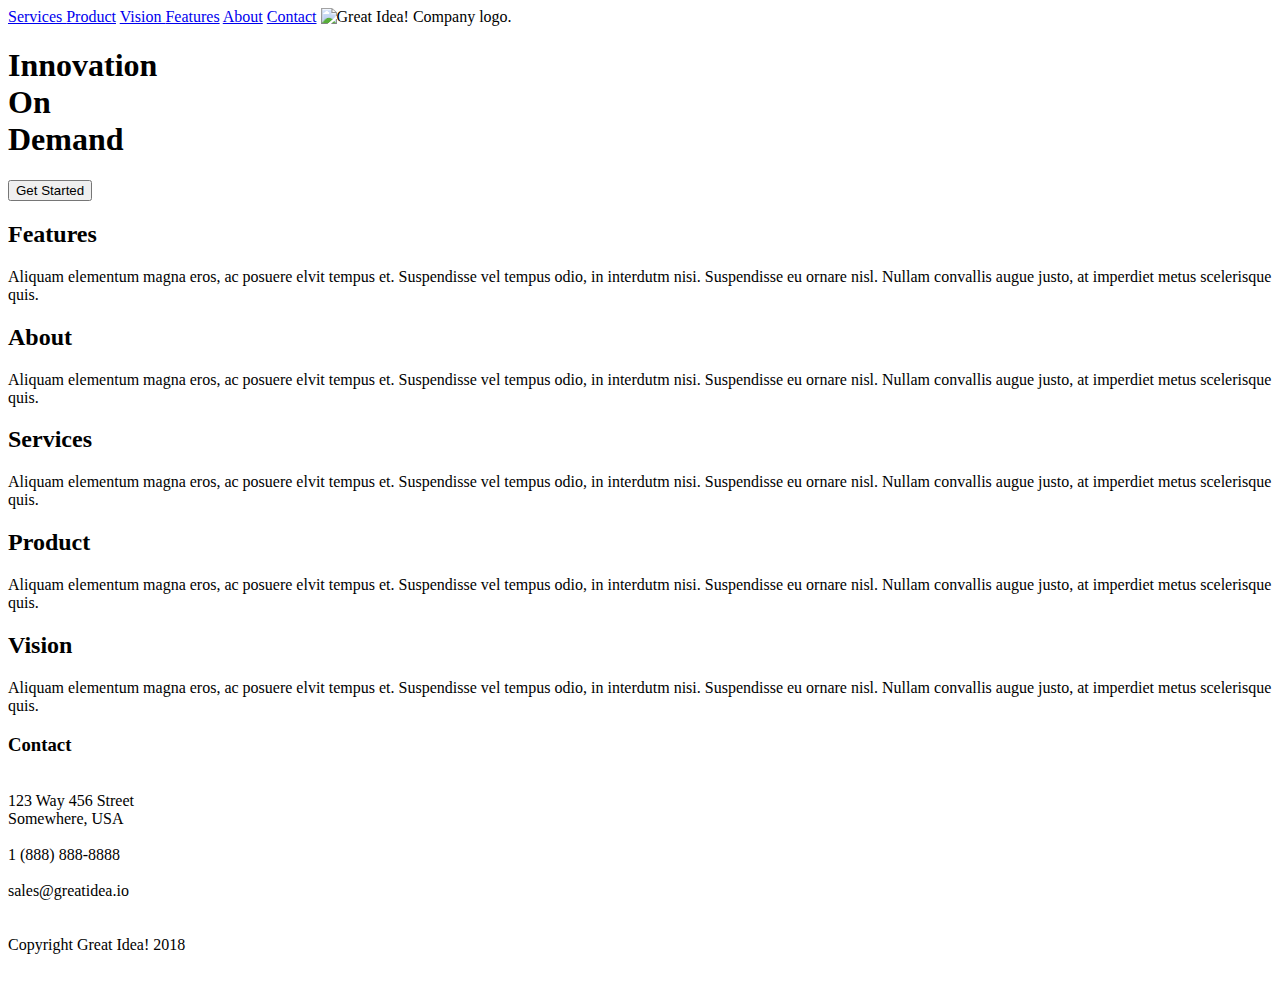
==== great-idea/index.html @ 793d444f "added original HTML" ====
<!doctype html>

<html lang="en">
<head>
  <meta charset="utf-8">

  <title>Great Idea!</title>

  <link href="https://fonts.googleapis.com/css?family=Bangers|Titillium+Web" rel="stylesheet">
  <link rel="stylesheet" href="css/index.css">

  <!--[if lt IE 9]>
    <script src="https://cdnjs.cloudflare.com/ajax/libs/html5shiv/3.7.3/html5shiv.js"></script>
  <![endif]-->
</head>

      <body>

      <nav class ="nav">
          <a class = "services" href = "#">Services </a>
          <a href = "#">Product</a>
          <a href = "#">Vision </a>
          <a href = "#">Features</a>
          <a href = "about.html">About</a>
          <a href = "#">Contact</a>

      <!-- <section class ="logo"> -->
          <img class="logo" src="img/logo.png" alt="Great Idea! Company logo.">
      <!-- </section> -->
      </nav>

      <header>
          <h1 class = "name">Innovation</br>
          On</br>
          Demand</h1>

          <button>Get Started</button>

          <!-- <img class = "header_img" src= "img/header-img.png" alt="Image of a code snippet."> -->
      </header>

      <section class="content-first">


      <div>
          <h2>Features</h2>
          <p class = "features">
          Aliquam elementum magna eros, ac posuere elvit tempus et. Suspendisse vel tempus odio, in interdutm nisi. Suspendisse eu ornare nisl. Nullam convallis augue justo, at imperdiet metus scelerisque quis.
          </p>
      </div>

      <div>
          <h2>About</h2>
          <p class = "about">
          Aliquam elementum magna eros, ac posuere elvit tempus et. Suspendisse vel tempus odio, in interdutm nisi. Suspendisse eu ornare nisl. Nullam convallis augue justo, at imperdiet metus scelerisque quis.
          </p>
      </div>


      </section>

      <!-- <section class = "middle-img">
          <img class="middle-img" src="img/mid-page-accent.jpg" alt="Image of code snippets across the screen"> -->
      </section>

      <section class = "content_bottom">

      <div>
          <h2>Services</h2>
              <p class = "services">
                  Aliquam elementum magna eros, ac posuere elvit tempus et. Suspendisse vel tempus odio, in interdutm nisi. Suspendisse eu ornare nisl. Nullam convallis augue justo, at imperdiet metus scelerisque quis.
              </p>
      </div>

      <div>
          <h2>Product</h2>
              <p class = "product">
              Aliquam elementum magna eros, ac posuere elvit tempus et. Suspendisse vel tempus odio, in interdutm nisi. Suspendisse eu ornare nisl. Nullam convallis augue justo, at imperdiet metus scelerisque quis.
              </p>
      </div>

      <div>
          <h2>Vision</h2>
              <p class = "vision">
              Aliquam elementum magna eros, ac posuere elvit tempus et. Suspendisse vel tempus odio, in interdutm nisi. Suspendisse eu ornare nisl. Nullam convallis augue justo, at imperdiet metus scelerisque quis.
              </p>
      </section>
      </div>

      <section class = "contact">
          <h3>Contact</h3></br>
          123 Way 456 Street</br>
          Somewhere, USA<br>
      </br>
          1 (888) 888-8888<br>
      </br>
          sales@greatidea.io<br>
      </br>
      </section>

      <footer>
      </br>
          Copyright Great Idea! 2018
      </footer>
      <br>
      </br>

      </body>
      </html>
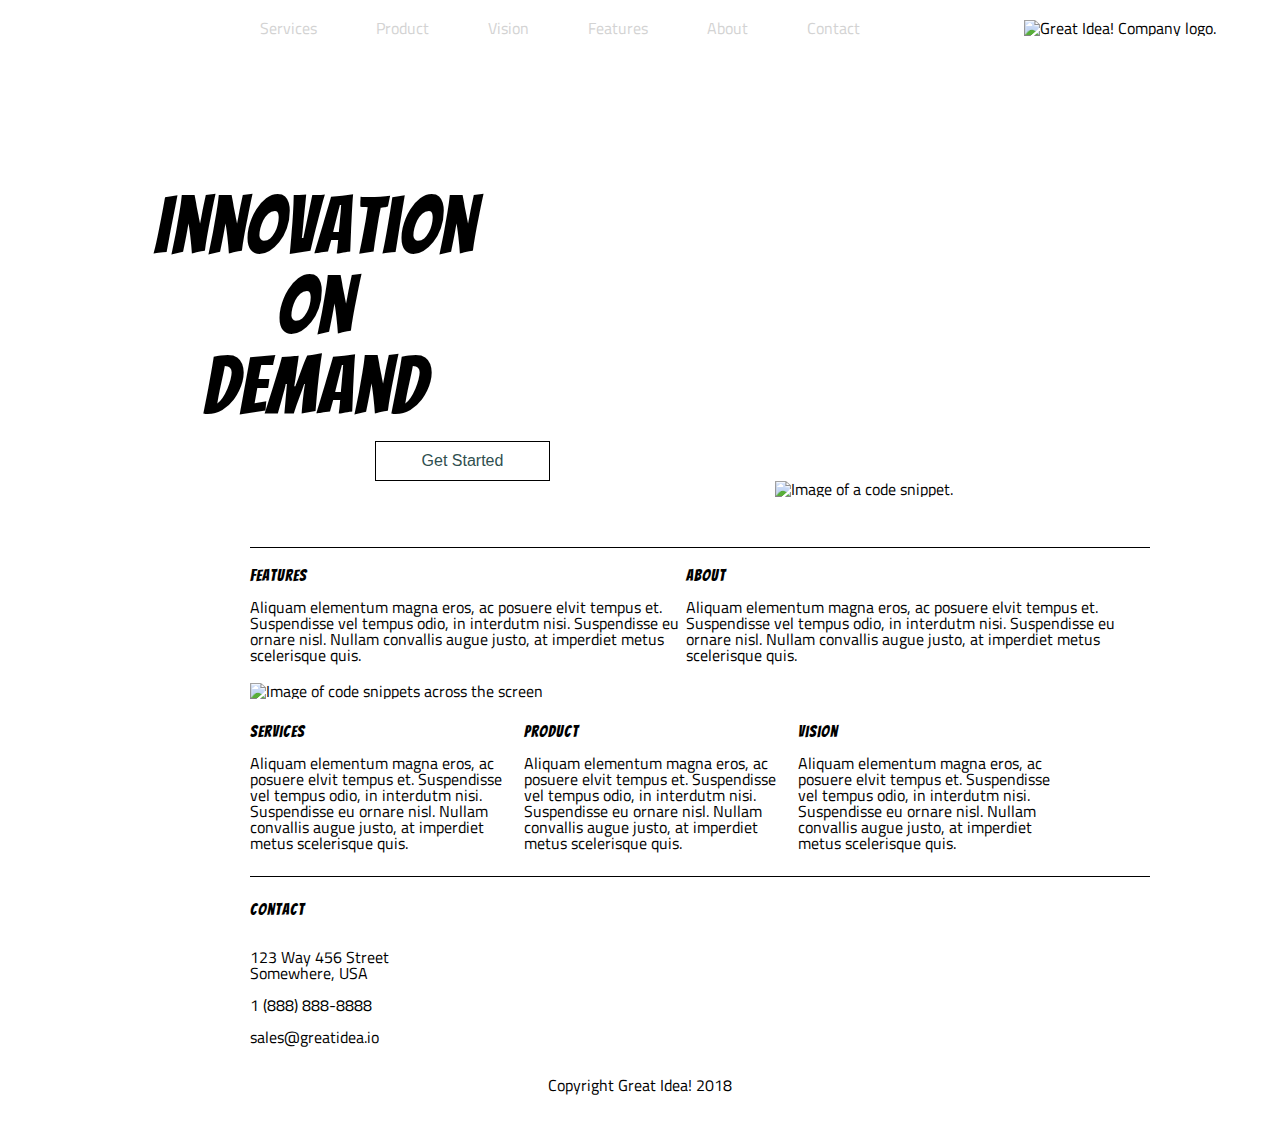
==== commit e402976b: "Fixed minor glitches" ====
--- a/great-idea/index.html
+++ b/great-idea/index.html
@@ -36,7 +36,7 @@
 
           <button>Get Started</button>
 
-          <!-- <img class = "header_img" src= "img/header-img.png" alt="Image of a code snippet."> -->
+          <img class = "header_img" src= "img/header-img.png" alt="Image of a code snippet.">
       </header>
 
       <section class="content-first">
@@ -59,8 +59,8 @@
 
       </section>
 
-      <!-- <section class = "middle-img">
-          <img class="middle-img" src="img/mid-page-accent.jpg" alt="Image of code snippets across the screen"> -->
+      <section class = "middle-img">
+          <img class="middle-img" src="img/mid-page-accent.jpg" alt="Image of code snippets across the screen">
       </section>
 
       <section class = "content_bottom">
--- a/great-idea/css/index.css
+++ b/great-idea/css/index.css
@@ -0,0 +1,252 @@
+/* http://meyerweb.com/eric/tools/css/reset/
+   v2.0 | 20110126
+   License: none (public domain)
+*/
+
+html, body, div, span, applet, object, iframe,
+h1, h2, h3, h4, h5, h6, p, blockquote, pre,
+a, abbr, acronym, address, big, cite, code,
+del, dfn, em, img, ins, kbd, q, s, samp,
+small, strike, strong, sub, sup, tt, var,
+b, u, i, center,
+dl, dt, dd, ol, ul, li,
+fieldset, form, label, legend,
+table, caption, tbody, tfoot, thead, tr, th, td,
+article, aside, canvas, details, embed,
+figure, figcaption, footer, header, hgroup,
+menu, nav, output, ruby, section, summary,
+time, mark, audio, video {
+	margin: 0;
+	padding: 0;
+	border: 0;
+	font-size: 100%;
+	font: inherit;
+	vertical-align: baseline;
+}
+/* HTML5 display-role reset for older browsers */
+article, aside, details, figcaption, figure,
+footer, header, hgroup, menu, nav, section {
+	display: block;
+}
+body {
+	line-height: 1;
+}
+ol, ul {
+	list-style: none;
+}
+blockquote, q {
+	quotes: none;
+}
+blockquote:before, blockquote:after,
+q:before, q:after {
+	content: '';
+	content: none;
+}
+table {
+	border-collapse: collapse;
+	border-spacing: 0;
+}
+
+/* Set every element's box-sizing to border-box */
+* {
+    box-sizing: border-box;
+}
+
+html, body {
+    height: 100%;
+    font-family: 'Titillium Web', sans-serif;
+}
+
+h1, h2, h3, h4, h5 {
+    font-family: 'Bangers', cursive;
+    letter-spacing: 1px;
+    margin-bottom: 15px;
+}
+
+/* Copy and paste your work from yesterday here and start to refactor into flexbox */
+/* http://meyerweb.com/eric/tools/css/reset/
+   v2.0 | 20110126
+   License: none (public domain)
+*/
+
+html, body, div, span, applet, object, iframe,
+h1, h2, h3, h4, h5, h6, p, blockquote, pre,
+a, abbr, acronym, address, big, cite, code,
+del, dfn, em, img, ins, kbd, q, s, samp,
+small, strike, strong, sub, sup, tt, var,
+b, u, i, center,
+dl, dt, dd, ol, ul, li,
+fieldset, form, label, legend,
+table, caption, tbody, tfoot, thead, tr, th, td,
+article, aside, canvas, details, embed,
+figure, figcaption, footer, header, hgroup,
+menu, nav, output, ruby, section, summary,
+time, mark, audio, video {
+	margin: 0;
+	padding: 0;
+	border: 0;
+	font-size: 100%;
+	font: inherit;
+	vertical-align: baseline;
+}
+/* HTML5 display-role reset for older browsers */
+article, aside, details, figcaption, figure,
+footer, header, hgroup, menu, nav, section {
+	display: block;
+}
+body {
+	line-height: 1;
+}
+ol, ul {
+	list-style: none;
+}
+blockquote, q {
+	quotes: none;
+}
+blockquote:before, blockquote:after,
+q:before, q:after {
+	content: '';
+	content: none;
+}
+table {
+    border-collapse: collapse;
+	border-spacing: 0;
+}
+
+/* Set every element's box-sizing to border-box */
+* {
+    box-sizing: border-box;
+
+}
+
+html, body {
+    height: 100%;
+    font-family: 'Titillium Web', sans-serif;
+}
+
+h1, h2, h3, h4, h5 {
+    font-family: 'Bangers', cursive;
+    letter-spacing: 1px;
+    margin-bottom: 15px;
+}
+
+/* Your code starts here! */
+
+/* nav{
+
+    background-image: linear-gradient(blue, lightblue);
+    position:fixed;
+    top:0px;
+    z-index:1;
+    left:240px;
+
+} */
+
+
+nav a.services{
+    margin-left:250px;
+}
+.nav a{
+
+    color:lightgray;
+    text-decoration:none;
+    font-size:12pt;
+    padding: 10px;
+    /* margin-right:25px; */
+    margin-left:35px;
+    left:150px;
+
+
+
+}
+.nav a:hover{
+    color:blue;
+
+}
+
+nav .logo{
+    margin-top:20px;
+    margin-left:150px;
+
+
+}
+
+header{
+    padding: 0px 0px 50px 0px;
+}
+
+.header_img{
+    text-align:center;
+    margin-top:-450px;
+    margin-left:775px;
+
+}
+
+header .name{
+    margin-top:150px;
+    margin-right:650px;
+    font-size:60pt;
+    text-align: center;
+}
+
+button{
+    color: darkslategrey;
+    font-size:12pt;
+    width:175px;
+    height:40px;
+    background-color:white;
+    border:1px solid black;
+    margin-left:375px;
+
+
+}
+button:hover{
+    background-color:black;
+    color: white;
+}
+
+.content-first{
+
+    margin:0 auto;
+    width: 900px;
+    margin-left:250px;
+    margin-right: 10px;
+    border-top: 1px solid black;
+    padding:20px 0px 20px 0px;
+}
+
+
+.content-first div{
+
+    display:inline-block;
+    width:48%;
+}
+
+.middle-img{
+    margin-left:125px;
+}
+
+.content_bottom{
+    margin: 0 auto;
+    width: 900px;
+    margin-left:250px;
+    margin-right: 10px;
+    padding: 25px 0px 25px 0px;
+    border-bottom:1px solid black;
+}
+
+.content_bottom div{
+    display:inline-block;
+    width:30%;
+}
+
+.contact{
+    padding:25px 0px 0px 0px;
+    margin-left:250px;
+    margin-right: 10px;
+}
+
+footer{
+    text-align: center;
+}
+
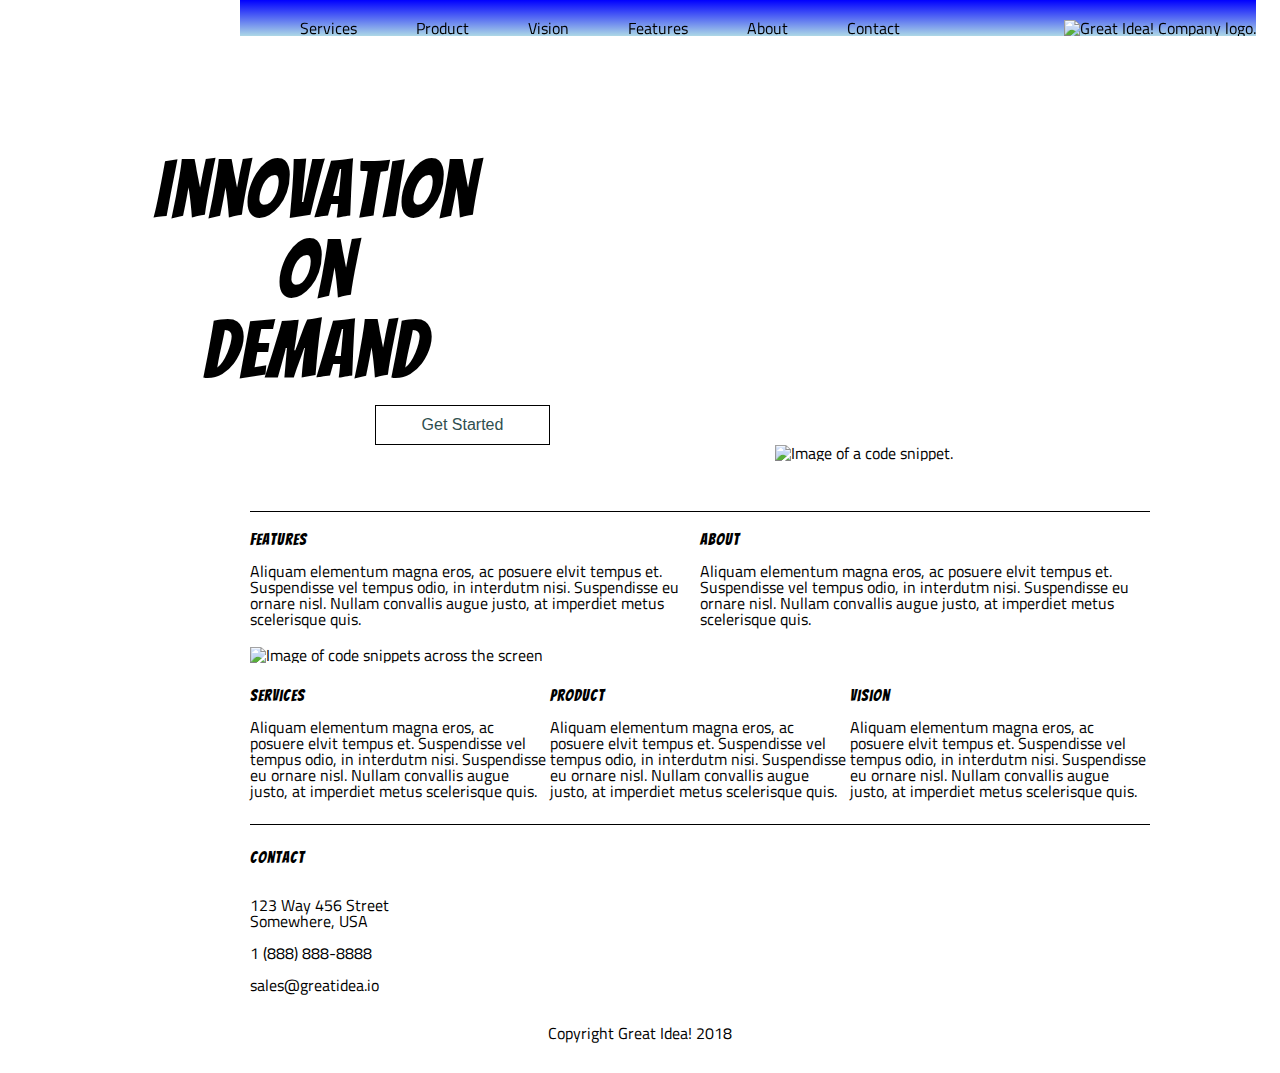
==== commit 50e01e28: "Changed the inline to flex, started the mockup of services html." ====
--- a/great-idea/index.html
+++ b/great-idea/index.html
@@ -17,11 +17,11 @@
       <body>
 
       <nav class ="nav">
-          <a class = "services" href = "#">Services </a>
+          <a class = "services" href = "services.html">Services </a>
           <a href = "#">Product</a>
           <a href = "#">Vision </a>
           <a href = "#">Features</a>
-          <a href = "about.html">About</a>
+          <a href = "#">About</a>
           <a href = "#">Contact</a>
 
       <!-- <section class ="logo"> -->
--- a/great-idea/css/index.css
+++ b/great-idea/css/index.css
@@ -132,7 +132,7 @@
 
 /* Your code starts here! */
 
-/* nav{
+nav{
 
     background-image: linear-gradient(blue, lightblue);
     position:fixed;
@@ -140,15 +140,15 @@
     z-index:1;
     left:240px;
 
-} */
+}
 
 
 nav a.services{
-    margin-left:250px;
+    margin-left:50px;
 }
 .nav a{
 
-    color:lightgray;
+    color:black;
     text-decoration:none;
     font-size:12pt;
     padding: 10px;
@@ -212,14 +212,10 @@
     margin-left:250px;
     margin-right: 10px;
     border-top: 1px solid black;
-    padding:20px 0px 20px 0px;
-}
-
-
-.content-first div{
-
-    display:inline-block;
-    width:48%;
+	padding:20px 0px 20px 0px;
+	display:flex;
+	flex-direction:wrap;
+    width:900px;
 }
 
 .middle-img{
@@ -232,13 +228,12 @@
     margin-left:250px;
     margin-right: 10px;
     padding: 25px 0px 25px 0px;
-    border-bottom:1px solid black;
-}
-
-.content_bottom div{
-    display:inline-block;
-    width:30%;
-}
+	border-bottom:1px solid black;
+	display:flex;
+	flex-direction:wrap;
+    width:900px;
+}
+
 
 .contact{
     padding:25px 0px 0px 0px;
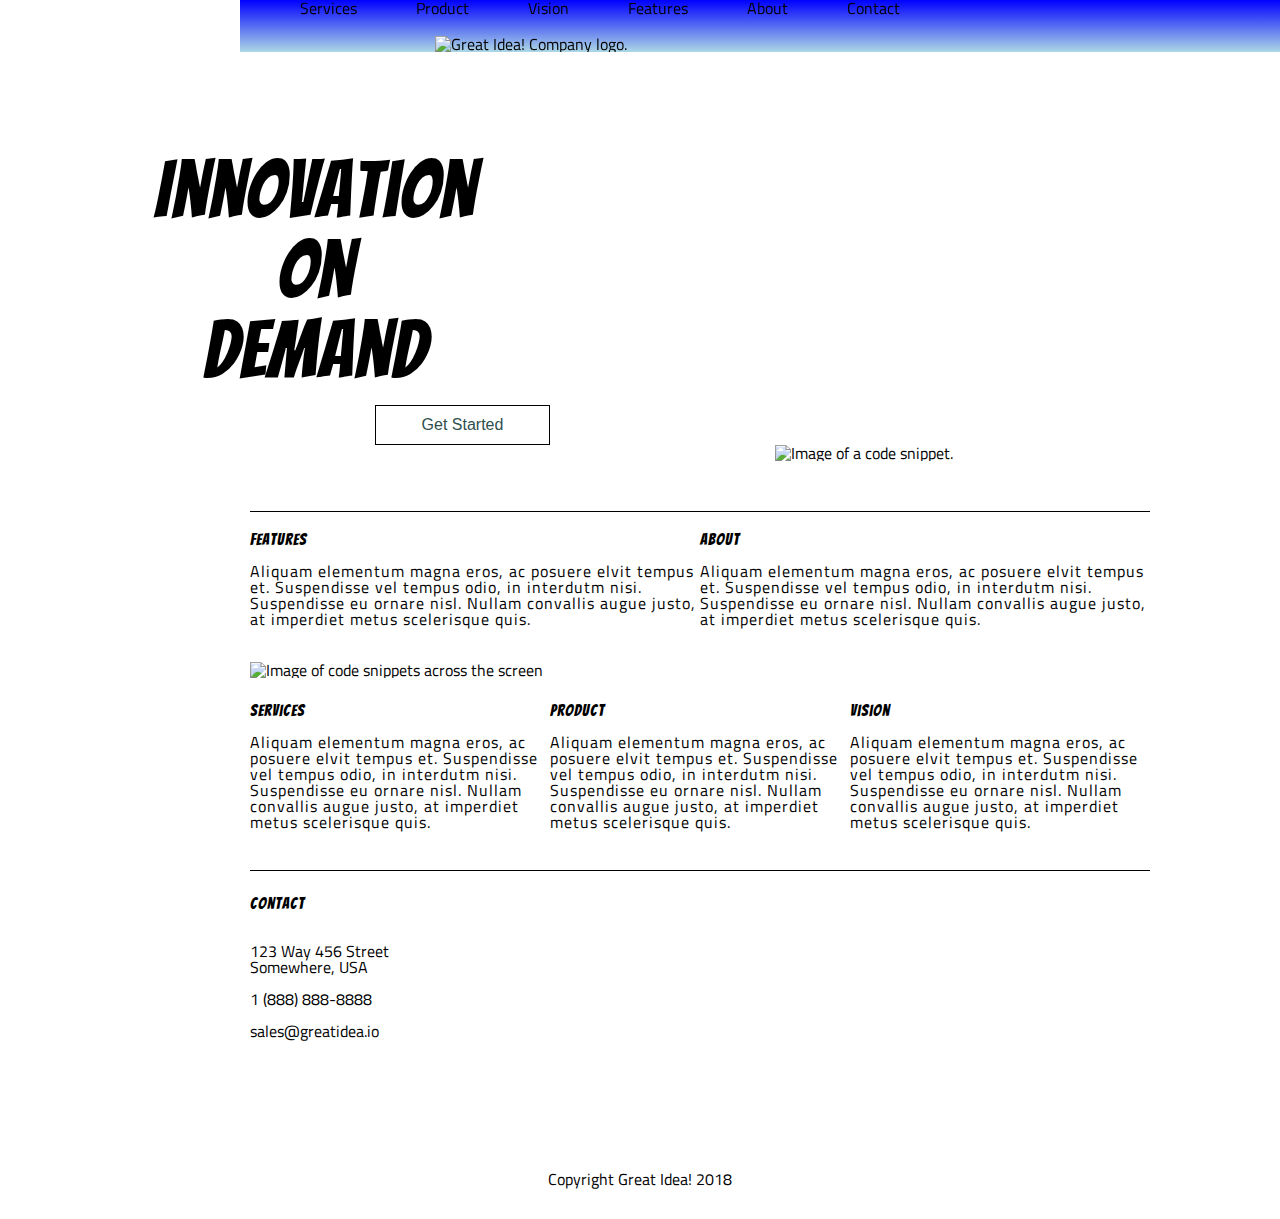
==== commit 98109105: "Linked the Logo to Homepage" ====
--- a/great-idea/index.html
+++ b/great-idea/index.html
@@ -25,7 +25,8 @@
           <a href = "#">Contact</a>
 
       <!-- <section class ="logo"> -->
-          <img class="logo" src="img/logo.png" alt="Great Idea! Company logo.">
+        <a href="index.html">
+        <img class="logo" src="img/logo.png"  alt="Great Idea! Company logo."></a>
       <!-- </section> -->
       </nav>
 
--- a/great-idea/css/index.css
+++ b/great-idea/css/index.css
@@ -138,7 +138,7 @@
     position:fixed;
     top:0px;
     z-index:1;
-    left:240px;
+	left:240px;
 
 }
 
@@ -242,6 +242,134 @@
 }
 
 footer{
-    text-align: center;
-}
-
+	padding-top: 100px;
+	text-align: center;
+}
+
+/*Services CSS starts here*/
+
+
+.img{
+	margin-top:60px;
+	width:1480px;
+	/* border: 2px solid red; */
+	display: flex;
+	justify-content: center;
+
+}
+
+.img .services-header-img{
+	margin-top:20px;
+	width:1000px;
+	/* border:2px solid blue; */
+}
+
+/* .all_content{
+	border:2px solid blue;
+	width:1000px;
+	display:flex;
+
+} */
+.top_container{
+	margin: 20px 0px 20px 0px;
+	/* border:2px solid red; */
+	display:flex;
+	width: 1480px;
+	justify-content: center;
+
+
+
+
+}
+.first_content{
+	/* border:2px solid blue; */
+	width:1000px;
+	padding-bottom:30px;
+    border-bottom:1px solid black;
+
+
+}
+
+.content_middle_container{
+	/* border:2px solid red; */
+	margin-left:0px;
+	margin-top:40px;
+	width: 1500px;
+	display:flex;
+	flex-wrap: wrap;
+	justify-content: center;
+	align-content: center;
+	/* align-content:space-around; */
+
+}
+
+.content_middle_container div{
+	border: 1px solid black;
+	width: 489px;
+	height: 300px;
+	padding:30px;
+	margin-bottom:20px;
+	margin-right:20px;
+	background-color:rgba(184, 195, 206, 0.233);
+
+}
+.content_middle_container button{
+	margin:60px 0 0px 10px;
+	color: black;
+	background: white;
+	padding: 20px;
+	border-radius: 5px;
+	display: inline-block;
+	border:1px solid black;
+	text-align:center;
+	padding:0.3em 1.2em;
+
+
+}
+.content_middle_container button:hover{
+	background-color:black;
+	color:white;
+}
+.bottom_content{
+	width:1480px;
+	/* border:2px solid red; */
+	display: flex;
+	justify-content: center;
+
+
+}
+
+.bottom_content .facts{
+	width :480px;
+	/* border:2px solid blue; */
+	margin-right:100px;
+	margin-top:20px;
+
+}
+.bottom_border{
+	width:1002px;
+	border-top:2px solid black;
+	margin-top:20px;
+	margin-left: 238px;
+}
+
+.services-info-img{
+	margin-top:20px;
+}
+
+p{
+
+	font-family: 'Titillium Web', sans-serif;
+    letter-spacing: 1px;
+    margin-bottom: 15px;
+}
+li{
+	list-style-type: square;
+	font-family: 'Titillium Web', sans-serif;
+    letter-spacing: 1px;
+    margin-bottom: 15px;
+}
+
+.services_bigger{
+	font-size:18pt;
+}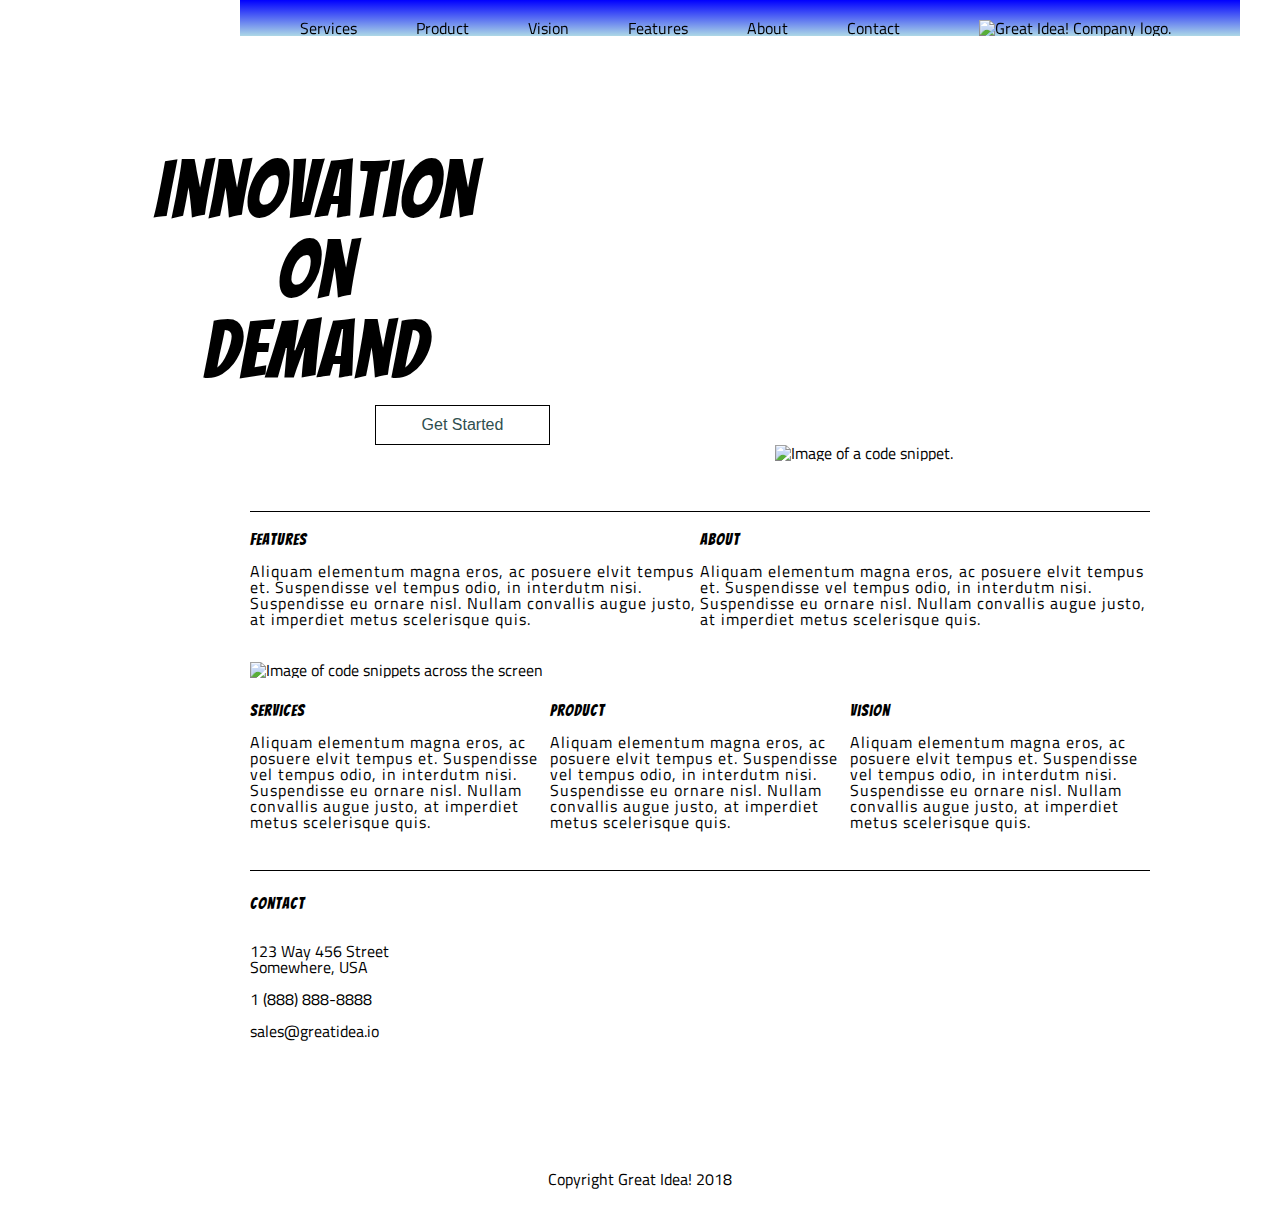
==== commit cb41653e: "Corrected the index file so I can push the branch" ====
--- a/great-idea/index.html
+++ b/great-idea/index.html
@@ -14,6 +14,7 @@
   <![endif]-->
 </head>
 
+ <!-- Mockup for the INDEX.HTML -->
       <body>
 
       <nav class ="nav">
--- a/great-idea/css/index.css
+++ b/great-idea/css/index.css
@@ -139,6 +139,7 @@
     top:0px;
     z-index:1;
 	left:240px;
+	width:1000px;
 
 }
 
@@ -166,7 +167,7 @@
 
 nav .logo{
     margin-top:20px;
-    margin-left:150px;
+    margin-left:20px;
 
 
 }
@@ -292,25 +293,28 @@
 
 .content_middle_container{
 	/* border:2px solid red; */
-	margin-left:0px;
-	margin-top:40px;
-	width: 1500px;
+	margin-left:35px;
+	margin-top:30px;
+	width: 1450px;
 	display:flex;
 	flex-wrap: wrap;
 	justify-content: center;
 	align-content: center;
+
 	/* align-content:space-around; */
 
 }
 
 .content_middle_container div{
+
 	border: 1px solid black;
-	width: 489px;
+	width: 480px;
 	height: 300px;
 	padding:30px;
+	margin-top:10px;
 	margin-bottom:20px;
-	margin-right:20px;
-	background-color:rgba(184, 195, 206, 0.233);
+	margin-right:40px;
+	background-color:rgba(159, 163, 167, 0.233);
 
 }
 .content_middle_container button{
